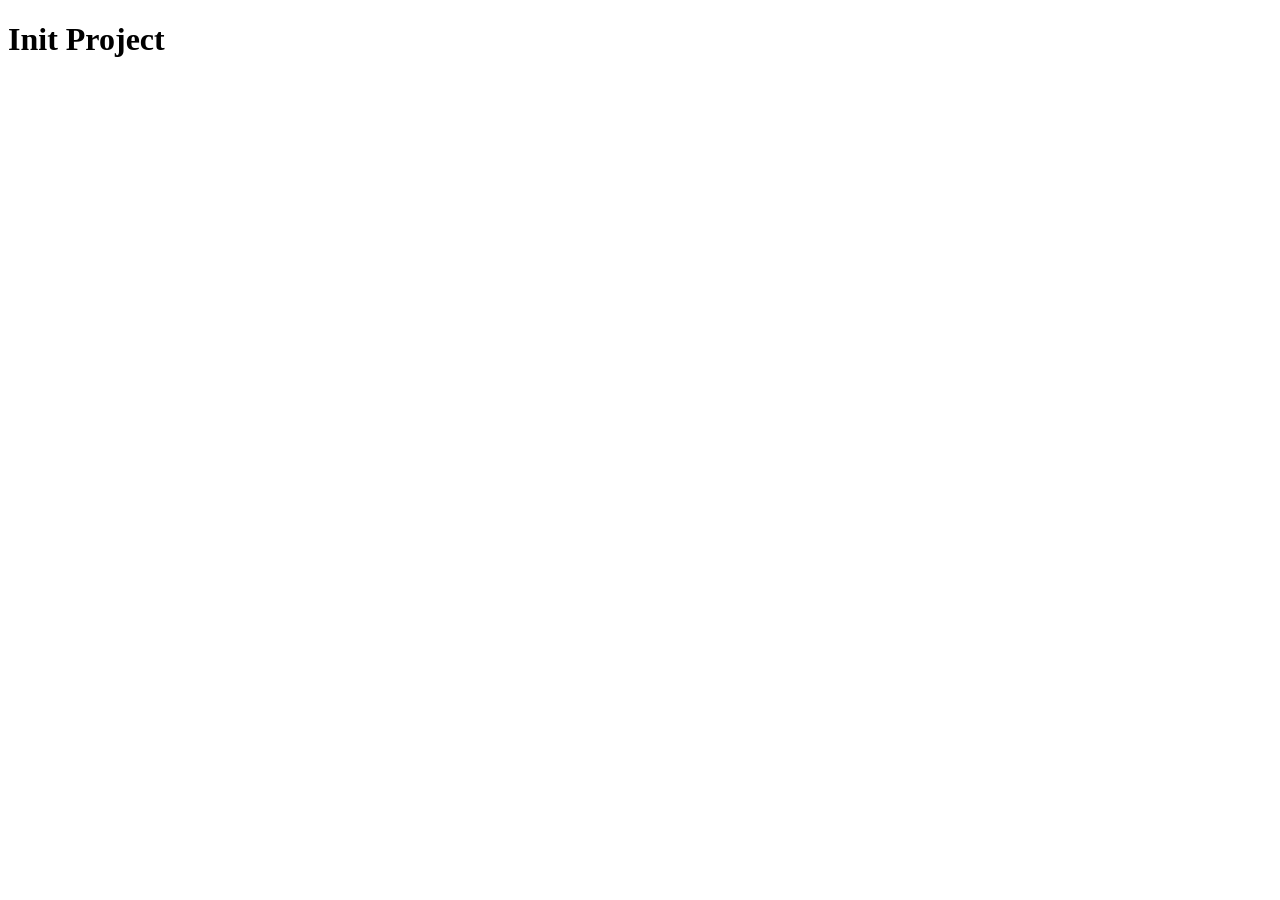
==== index.html @ 72db9934 "init project" ====
<!doctype html>
<html lang="en">
    <head>
        <meta charset="UTF-8" />
        <meta name="viewport" content="width=device-width, initial-scale=1.0" />
        <title>JS Tabs</title>

        <link rel="stylesheet" href="./styles.css" />
    </head>
    <body>
        <h1>Init Project</h1>
    </body>
    <script src="main.js"></script>
</html>
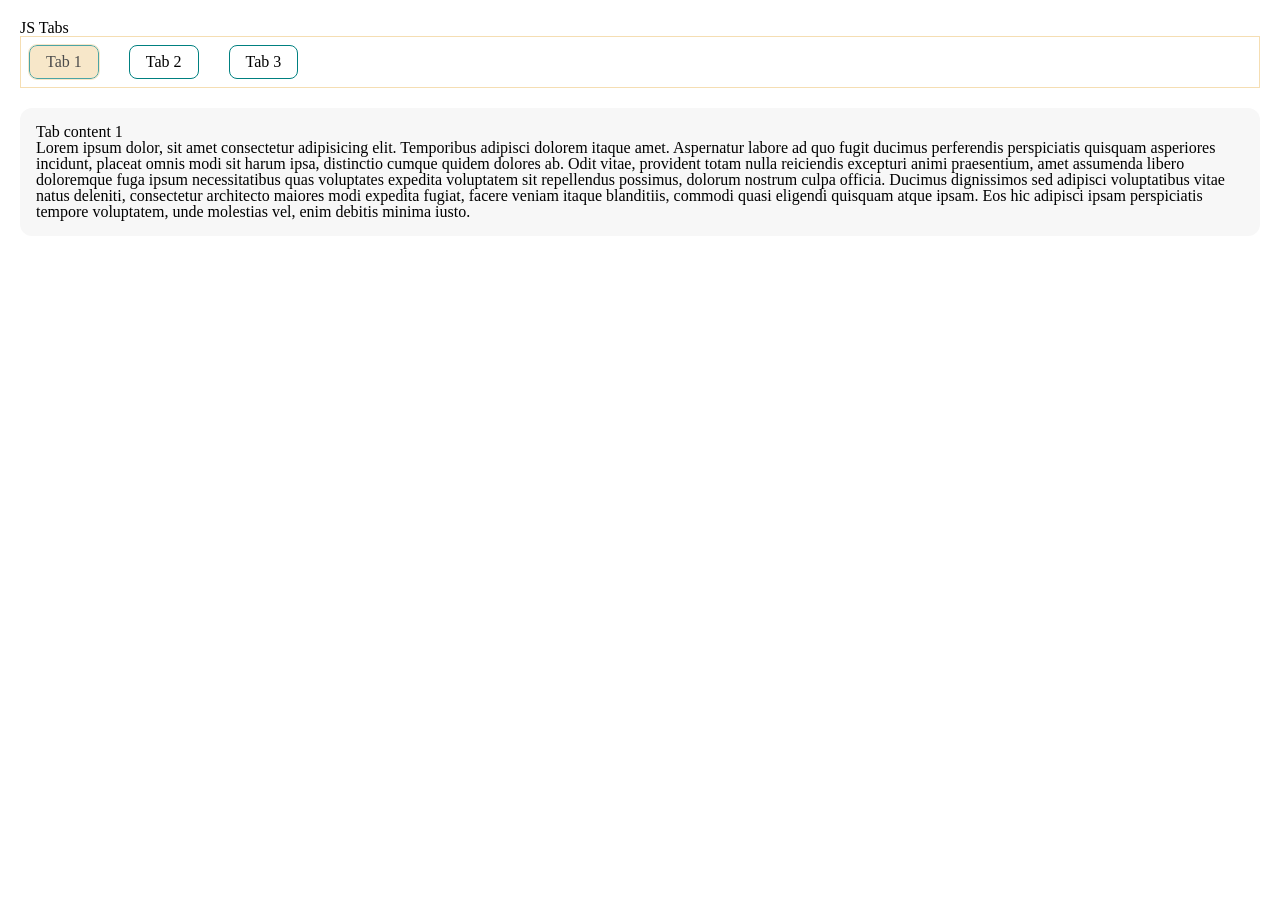
==== commit 198180be: "finished myself's solution" ====
--- a/index.html
+++ b/index.html
@@ -8,7 +8,51 @@
         <link rel="stylesheet" href="./styles.css" />
     </head>
     <body>
-        <h1>Init Project</h1>
+        <h1>JS Tabs</h1>
+        <ul class="btn-row" id="tabs">
+            <li class="item JSTabs--active">
+                <a class="btn" href="#tab1">Tab 1</a>
+            </li>
+            <li class="item">
+                <a class="btn" href="#tab2">Tab 2</a>
+            </li>
+            <li class="item">
+                <a class="btn" href="#tab3">Tab 3</a>
+            </li>
+        </ul>
+
+        <!-- Tab1 khi có class --active sẽ ẩn nội dung những tabs khác -->
+        <div class="tabs">
+            <div id="tab1">
+                <h2>Tab content 1</h2>
+                <p>
+                    Lorem ipsum dolor, sit amet consectetur adipisicing elit. Temporibus adipisci dolorem itaque amet. Aspernatur labore ad quo fugit ducimus perferendis perspiciatis quisquam asperiores incidunt, placeat omnis modi sit harum ipsa, distinctio cumque quidem dolores ab. Odit vitae, provident totam nulla reiciendis excepturi animi praesentium, amet assumenda libero doloremque fuga ipsum necessitatibus quas voluptates expedita voluptatem sit repellendus possimus, dolorum nostrum
+                    culpa officia. Ducimus dignissimos sed adipisci voluptatibus vitae natus deleniti, consectetur architecto maiores modi expedita fugiat, facere veniam itaque blanditiis, commodi quasi eligendi quisquam atque ipsam. Eos hic adipisci ipsam perspiciatis tempore voluptatem, unde molestias vel, enim debitis minima iusto.
+                </p>
+            </div>
+            <div hidden id="tab2">
+                <h2>Tab content 2</h2>
+                <p>
+                    Lorem ipsum, dolor sit amet consectetur adipisicing elit. Optio blanditiis a voluptatum explicabo corrupti, ex fugit! Neque numquam repellat fugiat? Nobis, velit quis, ullam eos maxime doloribus animi eius nostrum minima iste quia quae nisi amet asperiores reiciendis a corporis vero rem praesentium quisquam natus necessitatibus tenetur. Quia laborum ut eum, eligendi quisquam ipsum, quidem possimus amet dicta quasi suscipit at nemo placeat qui quo excepturi. Nesciunt, sint.
+                    Eos aliquam eius adipisci. Accusantium, ratione accusamus suscipit porro beatae impedit veniam commodi ad a mollitia atque sapiente aut molestiae rem modi vero, dolorem veritatis cupiditate molestias totam. Minus soluta mollitia consequuntur quidem labore corporis voluptates sapiente iure, natus illum nam eos quo vel asperiores, eveniet sequi, aliquam excepturi laborum error hic? Accusantium ab, quasi tempora necessitatibus officia quia repellat quod aut totam suscipit, alias
+                    dolores iste at voluptate iure, omnis aspernatur consequuntur hic inventore odio nulla ullam possimus adipisci. Odio, quia!
+                </p>
+            </div>
+            <div hidden id="tab3">
+                <h2>Tab content 3</h2>
+                <p>
+                    Lorem ipsum dolor sit amet consectetur adipisicing elit. Dolorem expedita debitis unde placeat, nihil ipsum possimus, accusamus neque ratione similique voluptate cumque eius pariatur est dolorum mollitia nam repellat quo labore laudantium molestiae impedit blanditiis corrupti animi. Culpa hic tenetur ipsa. Fuga accusantium excepturi numquam doloribus, quae earum, quaerat ab recusandae doloremque necessitatibus voluptatem minima ex ut modi illum praesentium libero saepe
+                    mollitia at voluptates sed fugit dicta eos amet. Nisi voluptatum autem aliquam iusto est cupiditate soluta iste commodi. Asperiores perspiciatis est nesciunt ab et voluptas ratione quo optio nemo inventore accusamus, obcaecati eligendi animi dolorem, at sequi fugit nihil impedit aliquam ipsum dicta quod dignissimos! Optio asperiores beatae omnis consequuntur? Facilis quaerat repudiandae laborum unde quasi esse corporis, quam earum sint, amet provident nemo quos veritatis quas
+                    impedit minus at velit? Ducimus ut quasi esse at doloremque magnam et praesentium, pariatur quas expedita laborum nemo nostrum beatae? Eos aliquam perspiciatis voluptatem earum non exercitationem! Tempora debitis nesciunt quos minima, vero reiciendis voluptates. Temporibus eaque unde deserunt. Quis eveniet modi tempore? Aliquid voluptates, perspiciatis eum at commodi facilis consequatur tempora eos quidem animi nemo nihil excepturi aliquam laboriosam explicabo delectus fugiat
+                    error rerum autem possimus molestias. Ipsum, iure architecto.
+                </p>
+            </div>
+        </div>
     </body>
-    <script src="main.js"></script>
+    <script src="./tabs.js"></script>
+    <script>
+        // Todo
+        // tabs.toggle("#tab3"); Kích hoạt thủ công tab thứ 3 mở lên
+        // tabs.destroy(); Hủy toàn bộ tính năng, trả về nguyên bản
+    </script>
 </html>
--- a/styles.css
+++ b/styles.css
@@ -0,0 +1,169 @@
+html,
+body,
+div,
+span,
+applet,
+object,
+iframe,
+h1,
+h2,
+h3,
+h4,
+h5,
+h6,
+p,
+blockquote,
+pre,
+a,
+abbr,
+acronym,
+address,
+big,
+cite,
+code,
+del,
+dfn,
+em,
+img,
+ins,
+kbd,
+q,
+s,
+samp,
+small,
+strike,
+strong,
+sub,
+sup,
+tt,
+var,
+b,
+u,
+i,
+center,
+dl,
+dt,
+dd,
+ol,
+ul,
+li,
+fieldset,
+form,
+label,
+legend,
+table,
+caption,
+tbody,
+tfoot,
+thead,
+tr,
+th,
+td,
+article,
+aside,
+canvas,
+details,
+embed,
+figure,
+figcaption,
+footer,
+header,
+hgroup,
+menu,
+nav,
+output,
+ruby,
+section,
+summary,
+time,
+mark,
+audio,
+video {
+    margin: 0;
+    padding: 0;
+    border: 0;
+    font-size: 100%;
+    font: inherit;
+    vertical-align: baseline;
+}
+/* HTML5 display-role reset for older browsers */
+article,
+aside,
+details,
+figcaption,
+figure,
+footer,
+header,
+hgroup,
+menu,
+nav,
+section {
+    display: block;
+}
+body {
+    line-height: 1;
+}
+ol,
+ul {
+    list-style: none;
+}
+blockquote,
+q {
+    quotes: none;
+}
+blockquote:before,
+blockquote:after,
+q:before,
+q:after {
+    content: "";
+    content: none;
+}
+table {
+    border-collapse: collapse;
+    border-spacing: 0;
+}
+
+a {
+    text-decoration: none;
+    color: inherit;
+}
+
+body {
+    padding: 20px;
+}
+
+.btn-row {
+    display: flex;
+    gap: 30px;
+    align-items: center;
+    border: 1px solid wheat;
+    padding: 8px;
+}
+
+.item {
+    display: flex;
+}
+
+.btn {
+    width: 100%;
+    border-radius: 8px;
+    display: inline-block;
+    text-align: center;
+    padding: 8px 16px;
+    border: 1px solid teal;
+}
+
+.tabs {
+    margin-top: 20px;
+    border-radius: 12px;
+    background: #f7f7f7;
+    padding: 16px;
+}
+
+.JSTabs--active {
+    opacity: 0.7;
+    outline: 1px solid wheat;
+    background: wheat;
+    border-radius: 8px;
+    width: fit-content;
+}
